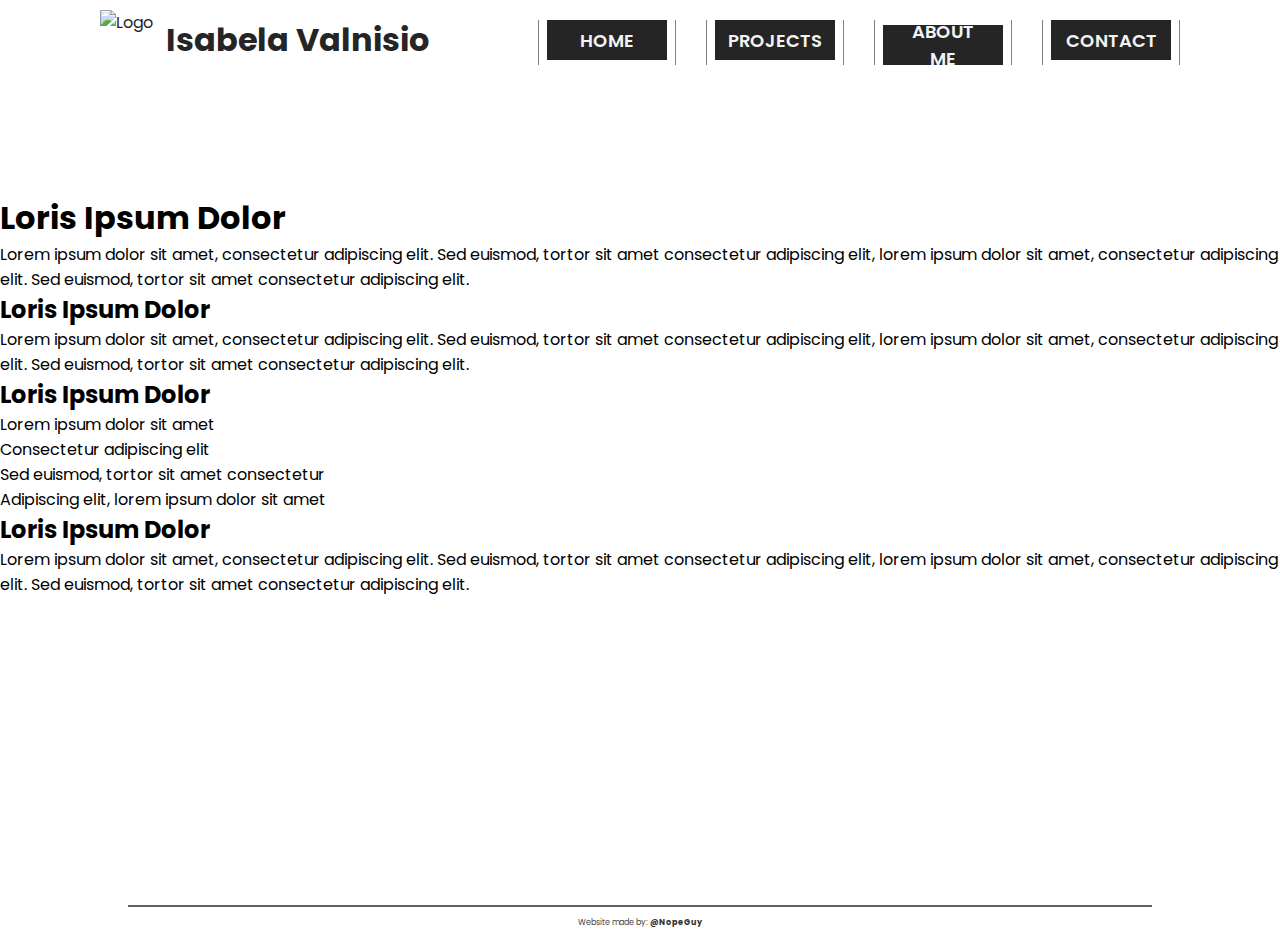
==== contact.html @ 64d66a51 "???" ====
<!DOCTYPE html>
<html lang="en">

<head>
    <meta charset="UTF8" />
    <meta name="viewport" content="width=device-width, initial-scale=1.0" />
    <title>IsabelaValnisio</title>
    <link rel="stylesheet" href="style.css" />
    <link rel="shortcut icon" href="asset/L0.png" type="image/x-icon" />
    <link rel="stylesheet" href="https://cdn.jsdelivr.net/npm/boxicons@latest/css/boxicons.min.css" />
    <link rel="stylesheet" href="https://unpkg.com/boxicons@latest/css/boxicons.min.css" />
    <link rel="stylesheet" href="https://cdn.jsdelivr.net/npm/bootstrap-icon@1.10.4/font/bootstrap-icons.css" />
    <link rel="shortcut icon" href="assets/logo.png" type="image/x-icon" />
</head>

<body>
    <div class="effects">
        <script src="https://cdn.jsdelivr.net/particles.js/2.0.0/particles.min.js"></script>
    </div>
    <div class="header_navbar">
        <div id="header-placeholder"></div>
        <script>
            fetch('header.html')
                .then(response => response.text())
                .then(data => {
                    document.getElementById('header-placeholder').innerHTML = data;
                });
        </script>
    </div>
    <div id="main">
        <div class="first">
            <div class="firstSection">
                <div class="fsWrap">
                    <div class="" fsText" id="particles-js">
                        <h1>Loris Ipsum Dolor</h1>
                        <p>Lorem ipsum dolor sit amet, consectetur adipiscing elit. Sed euismod, tortor sit amet
                            consectetur
                            adipiscing elit, lorem ipsum dolor sit amet, consectetur adipiscing elit. Sed euismod, tortor
                            sit amet consectetur adipiscing elit.</p>

                        <h2>Loris Ipsum Dolor</h2>
                        <p>Lorem ipsum dolor sit amet, consectetur adipiscing elit. Sed euismod, tortor sit amet
                            consectetur
                            adipiscing elit, lorem ipsum dolor sit amet, consectetur adipiscing elit. Sed euismod, tortor
                            sit amet consectetur adipiscing elit.</p>

                        <h2>Loris Ipsum Dolor</h2>
                        <ul>
                            <li>Lorem ipsum dolor sit amet</li>
                            <li>Consectetur adipiscing elit</li>
                            <li>Sed euismod, tortor sit amet consectetur</li>
                            <li>Adipiscing elit, lorem ipsum dolor sit amet</li>
                        </ul>

                        <h2>Loris Ipsum Dolor</h2>
                        <p>Lorem ipsum dolor sit amet, consectetur adipiscing elit. Sed euismod, tortor sit amet
                            consectetur
                            adipiscing elit, lorem ipsum dolor sit amet, consectetur adipiscing elit. Sed euismod, tortor
                            sit amet consectetur adipiscing elit.</p>
                    </div>
                </div>
            </div>
        </div>
    </div>

    <footer>
        <hr>
        <p>Website made by: <a href="https://github.com/NopeGuy" target="z">@NopeGuy</a></p>
    </footer>
    <script src="scripts/app.js"></script>
    <script src="scripts/particles.js"></script>
    <script src="scripts/script.js"></script>

</body>

</html>
---- style.css ----
@import url("https://fonts.googleapis.com/css2?family=Poppins:wght@300;400;500;600;700;800;900&display=swap");

* {
    border: none;
    outline: none;
    margin: 0;
    padding: 0;
    box-sizing: border-box;
    text-decoration: none;
    scroll-behavior: smooth;
}

body {
    background-color: #ffffff;
    font-family: "Poppins", sans-serif;
}

::-webkit-scrollbar {
    width: 6px;
}

::-webkit-scrollbar-track {
    background-color: #252525;
}

::-webkit-scrollbar-thumb {
    background-color: #f3f3f3;
}

.header_navbar {
    width: 100%;
    padding: 0 50px;
    position: sticky;
    background-color: #ffffff;
    top: 0;
    z-index: 999;
}

.hn_wrap {
    width: 100%;
    height: 80px;
    position: relative;
    display: grid;
    grid-template-columns: 1fr 1fr 1fr;
    transition: 0.3s ease-in-out;
}

.hn_wrap.navbarActive {
    top: 10px;
    border: 2px solid #252525;
    box-shadow: 4px 4px #252525;
    padding: 0 15px;
    background-color: #f3f3f3;
}

.hn_logo {
    height: 100%;
    width: max-content;
    display: flex;
    align-items: center;
    gap: 6px;
    color: #252525;
}

.hn_logo>h1 {
    font-weight: 700;
}

.hn_logo>img {
    width: 40px;
}

.nav_menu {
    grid-column: 2/4;
    display: flex;
    align-items: center;
    justify-content: flex-end;
    background-color: #ffffff;
    padding-top: 5px;
    gap: 20px;
}

.nav_menu>ul {
    display: flex;
    gap: 30px;
}

.nav_menu>ul>li {
    list-style: none;
    border-left: 1px solid #7f8084;
    border-right: 1px solid #7f8084;
    padding: 0 8px;
}

.nav_menu>ul>li>a {
    font-size: 17px;
    color: #252525;
    transition: 0.3s linear;
    position: relative;
}

.nav_menu>ul>li>a.activeNH {
    background-color: #252525;
    color: #f3f3f3;
    padding: 3px 10px;
    font-weight: 600;
}

.nav_menu>ul>li>a:hover {
    background-color: #4d4d4d;
    color: #f3f3f3;
    border-bottom: 1px solid #7f8084;
    padding: 3px 10px;
}

.firstSection {
    width: 100%;
    height: auto;
    display: flex;
    align-items: center;
    justify-content: center;
    overflow: hidden;
    padding-top: 1px;
    gap: 100px;
}

#particles-js>canvas {
    position: absolute;
    bottom: 0;
    left: 0;
    z-index: 0;
}

.fsTextWrap {
    z-index: 10;
    color: #252525;
    text-align: center;
    padding: 20px;
    /* Add padding to avoid text getting cut off */
}

.fsTextWrap>h1,
.fsTextWrap>h3 {
    margin-bottom: 20px;
}

.fsTextWrap>p {
    width: 100%;
    /* Ensure full width */
    font-size: clamp(0.75rem, 0.6464rem + 0.5525vw, 1rem);
    letter-spacing: 0.05em;
}

.fswrap {
    width: 100%;
    height: 100%;
    display: grid;
    grid-template-columns: 1fr 1fr;
}

.fstyping {
    width: 100%;
    /* Ensure it uses full width on smaller screens */
    display: flex;
    gap: 5px;
    justify-content: center;
    /* Center the typing text */
}

.fsTextType {
    position: relative;
    color: #252525;
    font-size: 2rem;
    /* Adjusted size for smaller screens */
}

.fsTextType.sec-text:before {
    content: "";
    position: absolute;
    top: 0;
    left: 0;
    height: 100%;
    width: 100%;
    background-color: #ffffff;
    ;
    border-left: 10px solid #252525;
    animation: animate 4s steps(12) infinite;
}

@keyframes animate {

    40%,
    60% {
        left: calc(100% + 4px);
    }

    100% {
        left: 0%;
    }
}

.fsIMGCon {
    display: flex;
    align-items: center;
    justify-content: center;
    /* Center the image */
    position: relative;
    z-index: 20;
}

.fsimgWrap img {
    max-width: 100%;
    height: auto;
    max-width: 350px;
    /* Adjusted size for better fit */
    object-fit: contain;
    z-index: 20;
    position: relative;
}

.fsimwrap {
    width: 100%;
    height: 100%;
    position: relative;
    z-index: 11;
}

.fsimwrap>img {
    position: absolute;
    top: -40px;
    width: 100%;
}

.fsSMCon {
    display: flex;
    gap: 15px;
    margin-top: 20px;
    justify-content: center;
    z-index: 20;
}

.fsSMCon>a {
    width: 40px;
    height: 40px;
    font-size: 25px;
    color: #252525;
    display: flex;
    align-items: center;
    justify-content: center;
    transition: 0.3s ease-in-out;
    z-index: 20;
}

.fsSMCon>a:hover {
    border: 2px solid #252525;
    box-shadow: 4px 4px #252525;
    background-color: #f3f3f3;
}

.project-button {
    padding: 0 16px;
    height: 40px;
    width: 80px;
    outline: none;
    border: 2px solid #252525;
    color: #252525;
    background-color: #e6e6e6;
    font-weight: 600;
    cursor: pointer;
    margin-top: 15px;
    transition: 0.3s ease-in-out;
    position: relative;
    z-index: 20;
    display: flex;
    align-items: center;
    text-decoration: none;
}

.project-button:hover {
    box-shadow: 4px 4px #252525;
}

footer {
    text-align: center;
    padding-top: 185px;
    background-color: #ffffff;
    color: #474646;
    position: static;
    bottom: 0;
    left: 0;
    width: 100%;
    z-index: 20;
}

footer hr {
    border: 1px solid #636262;
    width: 80%;
    margin: 10px auto;
}

footer p {
    margin: 0;
    font-size: 8px;
}

footer a {
    color: #303030;
    text-decoration: none;
    font-weight: bold;
}

footer a:hover {
    text-decoration: underline;
}

#dcvbtn {
    padding: 0 16px;
    height: 40px;
    outline: none;
    border: 2px solid #252525;
    color: #252525;
    background-color: #f3f3f3;
    font-weight: 600;
    cursor: pointer;
    margin-top: 15px;
    transition: 0.3s ease-in-out;
    position: relative;
    z-index: 20;
}

#dcvbtn:hover {
    box-shadow: 4px 4px #252525;
}

/* Responsive Design */

@media only screen and (min-width: 921px) {
    .first {
        display: flex;
        justify-content: center;
        align-items: center;
        height: 70vh;
    }

    .hnLink {
        width: 120px;
        height: 40px;
        display: inline-flex;
        align-items: center;
        justify-content: center;
        text-align: center;
    }

    .nav_menu>ul>li>a {
        padding: 10px 20px;
        color: #252525;
        transition: 0.3s linear;
        position: relative;
        font-size: 18px;
    }

    .nav_menu>ul>li>a.activeNH {
        background-color: #252525;
        color: #f3f3f3;
        padding: 10px 20px;
        font-weight: 600;
    }

    .nav_menu>ul>li>a:hover {
        background-color: #4d4d4d;
        color: #f3f3f3;
        border-bottom: 1px solid #7f8084;
        padding: 10px 20px;
    }

    .project-item {
        display: flex;
        gap: 20px;
        padding: 20px;
        justify-content: space-between;
        align-items:flex-start;
    }
}

@media only screen and (max-width: 920px) {
    .header_navbar {
        padding: 0 30px;
        height: 70px;
        display: flex;
        /* Add this */
        justify-content: center;
        /* Add this */
        align-items: center;
        /* Add this */
    }

    .hn_wrap {
        display: flex;
        grid-template-columns: 1fr 1fr;
        text-align: center;
        font-size: 6.5px;
        gap: 10px;
        justify-content: center;
        align-items: center;
    }

    .nav_menu {
        justify-content: center;
        align-items: center;
    }

    .nav_menu ul {
        display: grid;
        grid-template-columns: 1fr 1fr;
    }

    .nav_menu>ul>li>a {
        padding: 10px 50px;
        color: #252525;
        transition: 0.3s linear;
        position: relative;
        font-size: 13px;
    }

    .hnLink {
        width: 85px;
        height: 25px;
        display: inline-block;
    }

    .firstSection {
        flex-direction: column;
        height: auto;
        padding: 20px;
        gap: 15px;
    }

    .fsTextWrap {
        padding: 20px;
        width: 100%;
    }

    .fsimgWrap img {
        padding-left: 0;
        width: 80%;
        align-items: center;
        justify-content: center;
    }

    .fsIMGCon {
        justify-content: center;
        align-items: center;
        text-align: center;
    }

    .fsTextType {
        font-size: 1.5rem;
    }

    .fsTextWrap>p {
        width: 100%;
    }

    .buttonCV {
        text-align: center;
    }

    footer {
        text-align: center;
        padding-top: 90px;
        background-color: #ffffff;
        color: #474646;
        position: static;
        bottom: 0;
        left: 0;
        width: 100%;
        z-index: 20;
    }

    .project-item {
        display: grid;
        grid-template-columns: repeat(auto-fit, minmax(300px, 1fr));
        gap: 20px;
        padding: 20px;
        justify-content: center;
    }
}
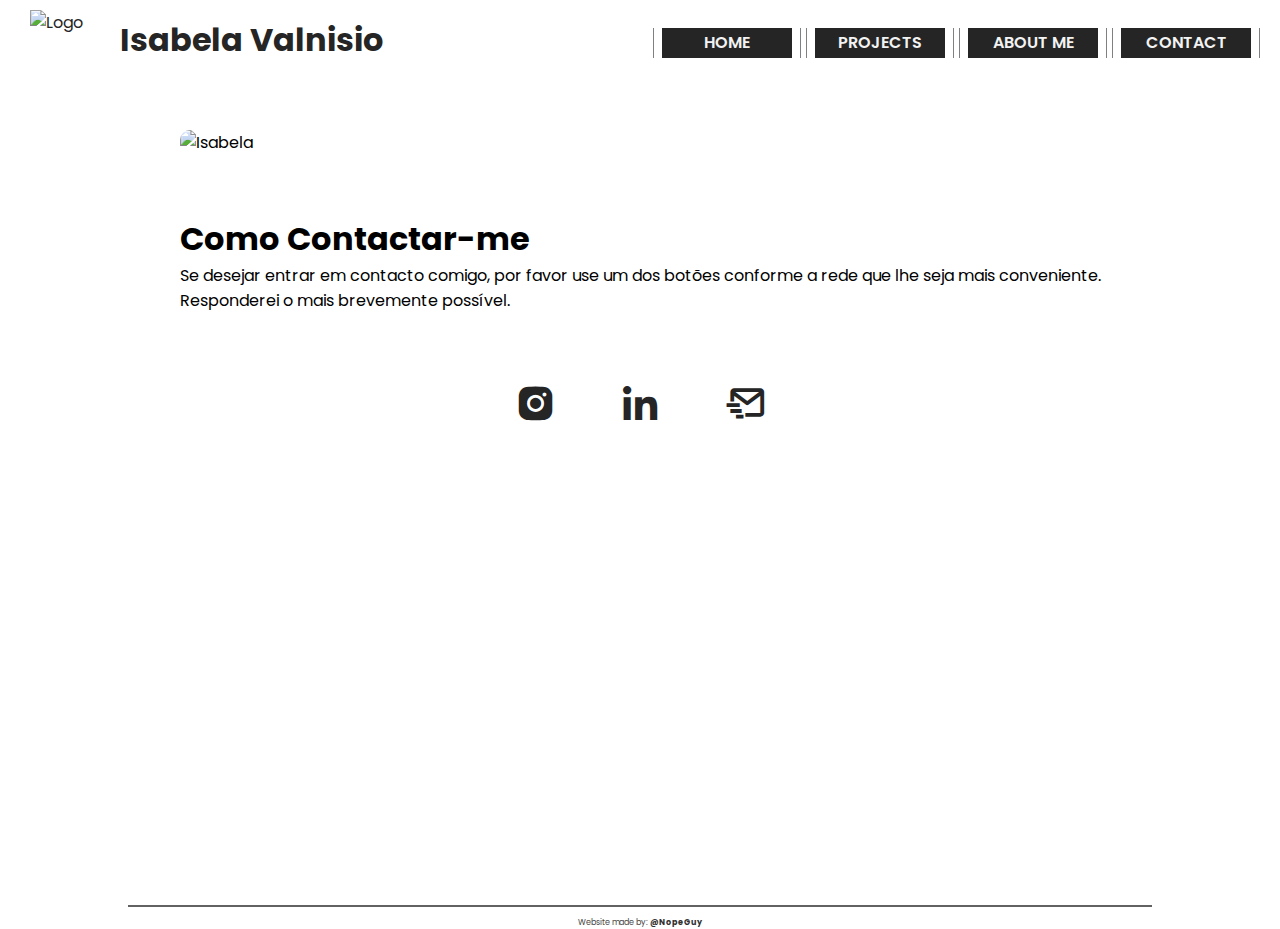
==== commit 871ef0b7: "Its corrected I think" ====
--- a/contact.html
+++ b/contact.html
@@ -28,37 +28,25 @@
         </script>
     </div>
     <div id="main">
-        <div class="first">
-            <div class="firstSection">
-                <div class="fsWrap">
+        <div class="first_contact">
                     <div class="" fsText" id="particles-js">
-                        <h1>Loris Ipsum Dolor</h1>
-                        <p>Lorem ipsum dolor sit amet, consectetur adipiscing elit. Sed euismod, tortor sit amet
-                            consectetur
-                            adipiscing elit, lorem ipsum dolor sit amet, consectetur adipiscing elit. Sed euismod, tortor
-                            sit amet consectetur adipiscing elit.</p>
-
-                        <h2>Loris Ipsum Dolor</h2>
-                        <p>Lorem ipsum dolor sit amet, consectetur adipiscing elit. Sed euismod, tortor sit amet
-                            consectetur
-                            adipiscing elit, lorem ipsum dolor sit amet, consectetur adipiscing elit. Sed euismod, tortor
-                            sit amet consectetur adipiscing elit.</p>
-
-                        <h2>Loris Ipsum Dolor</h2>
-                        <ul>
-                            <li>Lorem ipsum dolor sit amet</li>
-                            <li>Consectetur adipiscing elit</li>
-                            <li>Sed euismod, tortor sit amet consectetur</li>
-                            <li>Adipiscing elit, lorem ipsum dolor sit amet</li>
-                        </ul>
-
-                        <h2>Loris Ipsum Dolor</h2>
-                        <p>Lorem ipsum dolor sit amet, consectetur adipiscing elit. Sed euismod, tortor sit amet
-                            consectetur
-                            adipiscing elit, lorem ipsum dolor sit amet, consectetur adipiscing elit. Sed euismod, tortor
-                            sit amet consectetur adipiscing elit.</p>
-                    </div>
-                </div>
+                        <div class="contact_main">
+                            <div class="contact_photo">
+                                <img src="assets/newspaper.gif" alt="Isabela">
+                            </div>
+                            <div class="contact_text">
+                                <h1>Como Contactar-me</h1>
+                                <p>Se desejar entrar em contacto comigo, por favor use um dos botões conforme a rede que lhe seja mais conveniente.</p>
+                                Responderei o mais brevemente possível.<br>
+                            </div>
+                            <div class="fsSMCon">
+                                    <a href="https://www.instagram.com/isabelaseyes/"><i class="bx bxl-instagram-alt"></i></a>
+                                    <a href="https://www.linkedin.com/in/isabelavalnisio/"><i class="bx bxl-linkedin"></i></a>
+                                    <a href="mailto:isabelavfandrade@gmail.com"><i class="bx bx-mail-send"></i></a>
+                            </div>
+                        </div>
+                        <div class="gap">
+                        </div>
             </div>
         </div>
     </div>
--- a/style.css
+++ b/style.css
@@ -29,7 +29,6 @@
 
 .header_navbar {
     width: 100%;
-    padding: 0 50px;
     position: sticky;
     background-color: #ffffff;
     top: 0;
@@ -82,7 +81,7 @@
 
 .nav_menu>ul {
     display: flex;
-    gap: 30px;
+    gap: 5px;
 }
 
 .nav_menu>ul>li {
@@ -233,16 +232,17 @@
 
 .fsSMCon {
     display: flex;
-    gap: 15px;
+    gap: 45px;
     margin-top: 20px;
     justify-content: center;
     z-index: 20;
+    padding-top: 40px;
 }
 
 .fsSMCon>a {
-    width: 40px;
-    height: 40px;
-    font-size: 25px;
+    width: 60px;
+    height: 60px;
+    font-size: 45px;
     color: #252525;
     display: flex;
     align-items: center;
@@ -280,6 +280,60 @@
     box-shadow: 4px 4px #252525;
 }
 
+.about_main {
+    position: relative;
+    padding-top: 100px;
+    padding-left: 200px;
+    padding-right: 200px;
+    z-index: 40;    
+}
+
+.about_photo {
+    float:right;
+    margin-left: 20px;
+    margin-bottom: 20px;
+    max-width: 150px;
+    /* Adjust as needed */
+}
+
+.about_photo img {
+    padding-top: 10px;
+    width: 100%;
+    height: auto;
+    object-fit: cover;
+}
+
+.about_text {
+    text-align: justify;
+}
+
+.contact_main{
+    padding: 5px;
+    padding-top: 50px;
+}
+
+.contact_text{
+    padding-top: 40px;
+}
+
+.contact_photo img {
+    width: 100%;
+    /* Make the image take the full width of its container */
+    height: auto;
+    /* Maintain the aspect ratio */
+    max-height: 250px;
+    /* Adjust the maximum height to reduce the image height */
+    display: block;
+    /* Ensure there's no inline spacing below the image */
+    margin-bottom: 20px;
+    /* Add some space between the image and the text */
+    object-fit: cover;
+    /* Ensures the image covers the area, cropping if necessary */
+    border-radius: 10px;
+    /* Optional: add rounded corners if desired */
+    z-index: 40;
+}
+
 footer {
     text-align: center;
     padding-top: 185px;
@@ -289,7 +343,7 @@
     bottom: 0;
     left: 0;
     width: 100%;
-    z-index: 20;
+    z-index: 40;
 }
 
 footer hr {
@@ -334,7 +388,7 @@
 
 /* Responsive Design */
 
-@media only screen and (min-width: 921px) {
+@media only screen and (min-width: 1040px) {
     .first {
         display: flex;
         justify-content: center;
@@ -342,13 +396,32 @@
         height: 70vh;
     }
 
+    .first_contact {
+        display: flex;
+        justify-content: center;
+        height: 70vh;
+    }
+
+    .firstSection {
+        padding-left: 30px;
+    }
+
     .hnLink {
-        width: 120px;
-        height: 40px;
+        width: 130px;
+        height: 30px;
         display: inline-flex;
         align-items: center;
         justify-content: center;
         text-align: center;
+    }
+
+    .hn_logo {
+        padding-left: 30px;
+        gap: 30px;
+    }
+
+    .hn_wrap {
+        padding-right: 20px;
     }
 
     .nav_menu>ul>li>a {
@@ -356,7 +429,7 @@
         color: #252525;
         transition: 0.3s linear;
         position: relative;
-        font-size: 18px;
+        font-size: 16px;
     }
 
     .nav_menu>ul>li>a.activeNH {
@@ -378,27 +451,69 @@
         gap: 20px;
         padding: 20px;
         justify-content: space-between;
-        align-items:flex-start;
-    }
-}
-
-@media only screen and (max-width: 920px) {
+        align-items: flex-start;
+    }
+    
+    .contact_photo img {
+        width: 100%;
+        /* Make the image take the full width of its container */
+        height: auto;
+        /* Maintain the aspect ratio */
+        max-height: 200px;
+        /* Adjust the maximum height to reduce the image height */
+        display: block;
+        /* Ensure there's no inline spacing below the image */
+        margin-bottom: 20px;
+        /* Add some space between the image and the text */
+        object-fit: cover;
+        /* Ensures the image covers the area, cropping if necessary */
+        border-radius: 10px;
+        /* Optional: add rounded corners if desired */
+        z-index: 50;
+    }
+
+    .about_photo {
+        float:right;
+        margin-left: 20px;
+        margin-bottom: 20px;
+        padding-left: 100px;
+        max-width: 400px;
+        z-index: 40;
+    }
+
+    .about_photo img {
+        padding-top: 10px;
+        width: 100%;
+        height: auto;
+        object-fit: cover;
+        z-index: 40;
+    }
+
+    footer {
+        text-align: center;
+        background-color: #ffffff;
+        color: #474646;
+        position: static;
+        bottom: 0;
+        left: 0;
+        width: 100%;
+        z-index: 40;
+    }
+}
+
+@media only screen and (max-width: 1039px) {
     .header_navbar {
-        padding: 0 30px;
-        height: 70px;
+        height: 100px;
         display: flex;
-        /* Add this */
-        justify-content: center;
-        /* Add this */
+        justify-content: center;
         align-items: center;
-        /* Add this */
     }
 
     .hn_wrap {
         display: flex;
         grid-template-columns: 1fr 1fr;
         text-align: center;
-        font-size: 6.5px;
+        font-size: 6px;
         gap: 10px;
         justify-content: center;
         align-items: center;
@@ -412,18 +527,19 @@
     .nav_menu ul {
         display: grid;
         grid-template-columns: 1fr 1fr;
+        gap: 5px;
     }
 
     .nav_menu>ul>li>a {
-        padding: 10px 50px;
+        padding: 10px ;
         color: #252525;
         transition: 0.3s linear;
         position: relative;
-        font-size: 13px;
+        font-size: 12px;
     }
 
     .hnLink {
-        width: 85px;
+        width: 90px;
         height: 25px;
         display: inline-block;
     }
@@ -467,7 +583,7 @@
 
     footer {
         text-align: center;
-        padding-top: 90px;
+        padding-top: 140px;
         background-color: #ffffff;
         color: #474646;
         position: static;
@@ -484,4 +600,51 @@
         padding: 20px;
         justify-content: center;
     }
+
+    .gap {
+    padding: 90px;
+    }
+
+    .contact_main{
+        padding: 5px;
+    }
+
+    .contact_text{
+        padding: 20px;
+        padding-top: 1px;
+        font-size: 14px;
+    }
+
+    .contact_photo img {
+        width: 100%;
+        /* Make the image take the full width of its container */
+        height: auto;
+        /* Maintain the aspect ratio */
+        max-height: 120px;
+        /* Adjust the maximum height to reduce the image height */
+        display: block;
+        /* Ensure there's no inline spacing below the image */
+        margin-bottom: 20px;
+        /* Add some space between the image and the text */
+        object-fit: cover;
+        /* Ensures the image covers the area, cropping if necessary */
+        border-radius: 10px;
+        /* Optional: add rounded corners if desired */
+        z-index: 40;
+    }
+
+    .fsSMCon {
+        display: flex;
+        gap: 45px;
+        padding-top: 20px;
+        margin-top: 20px;
+        justify-content: center;
+        z-index: 20;
+    }
+
+    .about_main {
+        position: relative;
+        padding: 30px;
+        z-index: 40;
+    }
 }